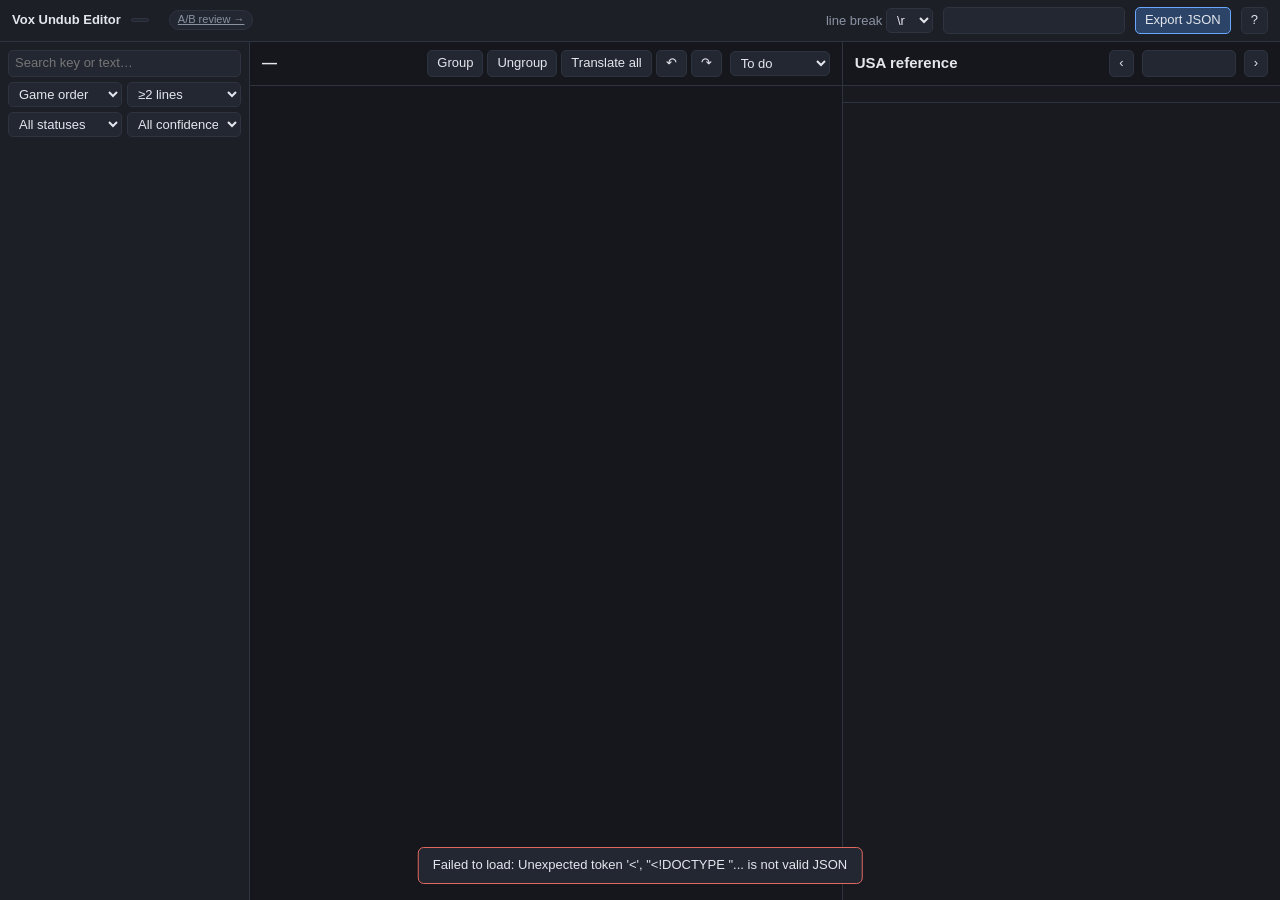
==== vox_editor/static/index.html @ 5c20f2bd "Vox undub editor, MT bake-off, Sugoi+Gemma batch translation and A/B review - LaBSE USA<->JPN conver" ====
<!doctype html>
<html lang="en">
<head>
<meta charset="utf-8">
<meta name="viewport" content="width=device-width, initial-scale=1">
<title>Vox Undub Editor</title>
<link rel="stylesheet" href="style.css">
</head>
<body>
<header id="topbar">
  <div class="brand">Vox Undub Editor</div>
  <div id="provider" class="pill" title="Translation provider (vox_editor/config.json or VOX_TRANSLATE_* env vars)"></div>
  <div id="progress" class="muted"></div>
  <a id="reviewLink" class="pill" href="review.html" title="Step through lines one at a time and pick Sugoi (A) or Gemma (B)">A/B review →</a>
  <div class="spacer"></div>
  <span id="saveState" class="muted"></span>
  <label class="muted" title="What a newline inside a subtitle becomes on export. USA data mostly uses \r (2979×) vs ｜ (283×).">
    line break
    <select id="lineBreak"><option value="\r">\r</option><option value="｜">｜</option></select>
  </label>
  <input id="exportName" size="20" spellcheck="false">
  <button id="exportBtn" class="primary">Export JSON</button>
  <button id="helpBtn" title="Keyboard shortcuts">?</button>
</header>

<div id="layout">
  <aside id="sidebar">
    <div class="side-controls">
      <input id="search" placeholder="Search key or text…" spellcheck="false">
      <div class="row">
        <select id="sortBy" title="Sort">
          <option value="id">Game order</option>
          <option value="conf-desc">Match confidence ↓ (easy first)</option>
          <option value="conf-asc">Match confidence ↑ (review first)</option>
          <option value="agree-asc">MT engines disagree most</option>
          <option value="lines-desc">Most lines</option>
        </select>
        <select id="minLines" title="Minimum JPN lines">
          <option value="1">≥1 line</option>
          <option value="2" selected>≥2 lines</option>
          <option value="3">≥3 lines</option>
        </select>
      </div>
      <div class="row">
        <select id="statusFilter">
          <option value="all">All statuses</option>
          <option value="todo">To do</option>
          <option value="mt">MT draft</option>
          <option value="wip">In progress</option>
          <option value="done">Done</option>
        </select>
        <select id="confFilter">
          <option value="all">All confidence</option>
          <option value="high">High</option>
          <option value="med">Medium</option>
          <option value="low">Low</option>
          <option value="none">No candidate</option>
        </select>
      </div>
    </div>
    <div id="convCount" class="muted small"></div>
    <ul id="convList"></ul>
  </aside>

  <main id="editorPane">
    <div class="pane-head">
      <div>
        <h2 id="jpnTitle">—</h2>
        <div id="jpnMeta" class="muted small"></div>
      </div>
      <div class="spacer"></div>
      <div class="btn-group">
        <button id="groupBtn" title="Group selected lines into one chunk (G)">Group</button>
        <button id="ungroupBtn" title="Split focused chunk back into lines (U)">Ungroup</button>
        <button id="translateAllBtn" title="Machine-translate every chunk that has no translation">Translate all</button>
        <button id="undoBtn" title="Undo (⌘Z)">↶</button>
        <button id="redoBtn" title="Redo (⇧⌘Z)">↷</button>
      </div>
      <select id="statusSel" title="Conversation status">
        <option value="todo">To do</option>
        <option value="mt">MT draft</option>
        <option value="wip">In progress</option>
        <option value="done">Done</option>
      </select>
    </div>
    <div id="chunks"></div>
  </main>

  <section id="refPane">
    <div class="pane-head">
      <div>
        <h2>USA reference <span id="usaTitle"></span></h2>
        <div id="usaMeta" class="muted small"></div>
      </div>
      <div class="spacer"></div>
      <button id="usaPrev" title="Previous USA key">‹</button>
      <input id="usaKey" size="9" spellcheck="false" title="Any USA key, e.g. vox-0123">
      <button id="usaNext" title="Next USA key">›</button>
    </div>
    <div id="candidates"></div>
    <ol id="usaLines"></ol>
  </section>
</div>

<dialog id="help">
  <h3>Shortcuts &amp; workflow</h3>
  <ul>
    <li><b>Click</b> a JPN line to select, <b>Shift-click</b> to extend, <b>G</b> to group into one chunk (one thought).</li>
    <li><b>U</b> ungroups the focused chunk. <b>T</b> translates it with every configured engine; the primary engine's output becomes the draft, the others show underneath with a <b>use</b> button.</li>
    <li>Sort by <b>MT engines disagree most</b> to review first the lines where the models read the Japanese differently (≠ badge in the list).</li>
    <li>Subtitle boxes: <b>Enter</b> = line break inside the subtitle, <b>⌘Enter</b> = split at cursor into a new subtitle.</li>
    <li><b>⌘Z / ⇧⌘Z</b> undo/redo (structural edits and text commits).</li>
    <li><b>[ / ]</b> previous / next conversation in the current list.</li>
    <li>Focusing a chunk highlights the USA lines LaBSE aligns it with; <b>→</b> on a USA line copies it into the focused chunk as a subtitle.</li>
    <li>Edits autosave to <code>vox_editor_state.json</code>. Export writes a voxText-jpn-format file; untouched conversations and un-subtitled chunks keep their original JPN text.</li>
  </ul>
  <form method="dialog"><button>Close</button></form>
</dialog>

<div id="toast" hidden></div>
<script src="app.js"></script>
</body>
</html>
---- vox_editor/static/style.css ----
[hidden] { display: none !important; }
:root {
  --bg: #15171c; --panel: #1c1f26; --panel2: #232731; --line: #2e3340;
  --text: #e3e6ec; --muted: #8b93a3; --accent: #6aa7ff; --accent-dim: #2b4467;
  --good: #58c28a; --warn: #e0b04f; --bad: #e0685f; --sel: #33415c;
  --hl: rgba(106, 167, 255, .22); --hl-faint: rgba(106, 167, 255, .09);
  --jp: "Hiragino Sans", "Hiragino Kaku Gothic ProN", "Noto Sans JP", "Yu Gothic", sans-serif;
  --mono: ui-monospace, "SF Mono", Menlo, monospace;
}
* { box-sizing: border-box; }
html, body { height: 100%; margin: 0; }
body { background: var(--bg); color: var(--text); font: 13px/1.45 -apple-system, BlinkMacSystemFont, "Segoe UI", var(--jp); display: flex; flex-direction: column; }
button, select, input, textarea { font: inherit; color: var(--text); background: var(--panel2); border: 1px solid var(--line); border-radius: 5px; }
button { padding: 3px 9px; cursor: pointer; }
button:hover { border-color: var(--accent); }
button:disabled { opacity: .4; cursor: default; }
button.primary { background: var(--accent-dim); border-color: var(--accent); }
button.tiny { padding: 0 6px; font-size: 11px; line-height: 18px; }
select, input { padding: 3px 6px; }
input:focus, textarea:focus, select:focus { outline: none; border-color: var(--accent); }
.muted { color: var(--muted); }
.small { font-size: 11px; }
.spacer { flex: 1; }
.pill { font-size: 11px; padding: 1px 8px; border-radius: 10px; background: var(--panel2); border: 1px solid var(--line); color: var(--muted); }

#topbar { display: flex; align-items: center; gap: 10px; padding: 7px 12px; background: var(--panel); border-bottom: 1px solid var(--line); }
.brand { font-weight: 600; }

#layout { flex: 1; display: grid; grid-template-columns: 250px minmax(0, 1.35fr) minmax(0, 1fr); min-height: 0; }
#sidebar, #editorPane, #refPane { min-height: 0; overflow: auto; }
#sidebar { background: var(--panel); border-right: 1px solid var(--line); display: flex; flex-direction: column; overflow: hidden; }
.side-controls { padding: 8px; display: flex; flex-direction: column; gap: 5px; }
.side-controls .row { display: flex; gap: 5px; }
.side-controls .row select { flex: 1; min-width: 0; }
#convCount { padding: 0 10px 4px; }
#convList { list-style: none; margin: 0; padding: 0; overflow: auto; flex: 1; }
#convList li { padding: 5px 10px; border-left: 3px solid transparent; cursor: pointer; display: grid; grid-template-columns: auto 1fr auto; gap: 2px 7px; align-items: center; }
#convList li:hover { background: var(--panel2); }
#convList li.active { background: var(--sel); border-left-color: var(--accent); }
#convList .key { font-family: var(--mono); font-size: 12px; }
#convList .preview { grid-column: 1 / -1; font-family: var(--jp); color: var(--muted); font-size: 11px; white-space: nowrap; overflow: hidden; text-overflow: ellipsis; }
.dot { width: 8px; height: 8px; border-radius: 50%; background: var(--line); display: inline-block; }
.dot.wip { background: var(--warn); } .dot.done { background: var(--good); } .dot.mt { background: var(--accent); }
.agree-flag { color: var(--bad); font-size: 10px; font-family: var(--mono); }
.alts { display: flex; flex-direction: column; gap: 2px; padding: 4px 6px; border-radius: 5px; background: #191c23; border: 1px solid var(--line); }
.alts.low { border-color: rgba(224, 104, 95, .55); }
.agree-note { font-size: 11px; color: var(--bad); padding-bottom: 2px; }
.alt { display: grid; grid-template-columns: 52px 1fr auto; gap: 6px; align-items: baseline; font-size: 12px; color: #aeb6c4; }
.alt.chosen { color: var(--text); }
.alt .eng { font-family: var(--mono); font-size: 10px; color: var(--muted); text-transform: lowercase; }
.alt.chosen .eng { color: var(--accent); }
.conf { font-size: 10px; padding: 0 5px; border-radius: 8px; border: 1px solid; }
.conf.high { color: var(--good); } .conf.med { color: var(--warn); } .conf.low { color: var(--bad); } .conf.none { color: var(--muted); }

.pane-head { position: sticky; top: 0; z-index: 5; display: flex; align-items: center; gap: 8px; padding: 8px 12px; background: var(--bg); border-bottom: 1px solid var(--line); }
.pane-head h2 { margin: 0; font-size: 15px; font-weight: 600; }
.btn-group { display: flex; gap: 4px; }
#refPane { border-left: 1px solid var(--line); background: #181a20; }

/* ---- chunks ---- */
#chunks { padding: 10px 12px 60vh; display: flex; flex-direction: column; gap: 8px; }
.chunk { display: grid; grid-template-columns: minmax(0, 1fr) minmax(0, 1.25fr); gap: 0; background: var(--panel); border: 1px solid var(--line); border-radius: 7px; }
.chunk.focused { border-color: var(--accent); box-shadow: 0 0 0 1px var(--accent-dim); }
.chunk.grouped .src { border-left: 3px solid var(--accent); }
.src { padding: 6px 8px; border-right: 1px solid var(--line); }
.jline { display: grid; grid-template-columns: 22px 1fr; gap: 6px; padding: 3px 4px; border-radius: 4px; cursor: pointer; user-select: none; }
.jline:hover { background: var(--panel2); }
.jline.selected { background: var(--sel); }
.jline .no { font-family: var(--mono); font-size: 10px; color: var(--muted); padding-top: 2px; }
.jline .jt { font-family: var(--jp); font-size: 14px; white-space: pre-wrap; }
.jline .jt ruby rt { font-size: 9px; color: var(--muted); }
.jline .tm { grid-column: 2; font-family: var(--mono); font-size: 10px; color: var(--muted); }
.chunk-tools { display: flex; gap: 4px; padding: 4px 4px 0; align-items: center; }

.tgt { padding: 6px 8px; display: flex; flex-direction: column; gap: 5px; min-width: 0; }
.mt { display: flex; gap: 5px; align-items: flex-start; }
.mt textarea { flex: 1; min-height: 30px; resize: vertical; font-size: 12px; color: #b9c2d3; background: #1a1d24; padding: 4px 6px; }
.mt .mt-label { font-size: 10px; color: var(--muted); writing-mode: vertical-rl; transform: rotate(180deg); }
.sub { display: grid; grid-template-columns: 1fr auto; gap: 3px 6px; background: var(--panel2); border-radius: 5px; padding: 5px; border: 1px solid transparent; }
.sub:focus-within { border-color: var(--accent-dim); }
.sub textarea { grid-row: span 2; resize: vertical; min-height: 40px; field-sizing: content; padding: 4px 6px; font-size: 12.5px; line-height: 1.35; background: #13151a; font-family: var(--mono); }
.sub .meta { display: flex; gap: 4px; align-items: center; font-size: 11px; }
.sub .meta input { width: 52px; padding: 1px 4px; font-family: var(--mono); font-size: 11px; }
.sub .acts { display: flex; gap: 3px; justify-content: flex-end; }
.sub .counts { grid-column: 1; font-family: var(--mono); font-size: 10px; color: var(--muted); }
.sub .counts .over { color: var(--bad); font-weight: 600; }
.timeline { position: relative; height: 6px; background: #13151a; border-radius: 3px; overflow: hidden; }
.timeline span { position: absolute; top: 0; bottom: 0; background: var(--accent-dim); border-right: 1px solid var(--accent); }
.timeline span.bad { background: rgba(224, 104, 95, .5); }
.tgt .empty { color: var(--muted); font-size: 12px; font-style: italic; }
.tgt .row { display: flex; gap: 4px; flex-wrap: wrap; }
.merge-gap { height: 0; position: relative; }
.merge-gap button { position: absolute; left: 50%; transform: translate(-50%, -50%); top: -4px; z-index: 2; opacity: 0; transition: opacity .1s; }
.merge-gap:hover button, .merge-gap button:focus { opacity: 1; }
.merge-gap::before { content: ""; position: absolute; left: 0; right: 0; top: -12px; height: 16px; }
.spin { display: inline-block; animation: spin 1s linear infinite; }
@keyframes spin { to { transform: rotate(360deg); } }

/* ---- reference ---- */
#candidates { padding: 8px 12px; display: flex; flex-direction: column; gap: 5px; border-bottom: 1px solid var(--line); }
.cand { display: grid; grid-template-columns: auto 1fr auto; gap: 1px 8px; padding: 5px 8px; border-radius: 6px; border: 1px solid var(--line); cursor: pointer; background: var(--panel); }
.cand:hover { border-color: var(--accent-dim); }
.cand.active { border-color: var(--accent); background: var(--sel); }
.cand .ck { font-family: var(--mono); }
.cand .score { font-family: var(--mono); font-weight: 600; }
.cand .bar { grid-column: 1 / -1; height: 3px; background: #13151a; border-radius: 2px; }
.cand .bar i { display: block; height: 100%; border-radius: 2px; background: var(--accent); }
.cand .tags { grid-column: 1 / -1; display: flex; gap: 4px; flex-wrap: wrap; font-size: 10px; color: var(--muted); }
.tag { border: 1px solid var(--line); padding: 0 5px; border-radius: 8px; }
.tag.good { color: var(--good); border-color: #2d5a43; }
.tag.warn { color: var(--warn); border-color: #5e4c26; }
#usaLines { list-style: none; margin: 0; padding: 8px 12px 50vh; }
#usaLines li { display: grid; grid-template-columns: 22px 1fr auto; gap: 6px; padding: 4px 6px; border-radius: 4px; border-left: 3px solid transparent; }
#usaLines li:hover { background: var(--panel); }
#usaLines li.hl { background: var(--hl); border-left-color: var(--accent); }
#usaLines li.hl2 { background: var(--hl-faint); }
#usaLines .no { font-family: var(--mono); font-size: 10px; color: var(--muted); padding-top: 2px; }
#usaLines .ut { white-space: pre-wrap; }
#usaLines .sim { font-family: var(--mono); font-size: 10px; color: var(--accent); }
#usaLines .tm { grid-column: 2; font-family: var(--mono); font-size: 10px; color: var(--muted); }
#usaLines li button { opacity: 0; align-self: start; }
#usaLines li:hover button { opacity: 1; }
.placeholder { padding: 30px; color: var(--muted); text-align: center; }

#toast { position: fixed; bottom: 16px; left: 50%; transform: translateX(-50%); background: var(--panel2); border: 1px solid var(--accent); padding: 8px 14px; border-radius: 6px; z-index: 50; max-width: 70vw; }
#toast.err { border-color: var(--bad); }
dialog { background: var(--panel); color: var(--text); border: 1px solid var(--line); border-radius: 8px; max-width: 560px; }
dialog::backdrop { background: rgba(0,0,0,.5); }
code { font-family: var(--mono); font-size: 12px; }
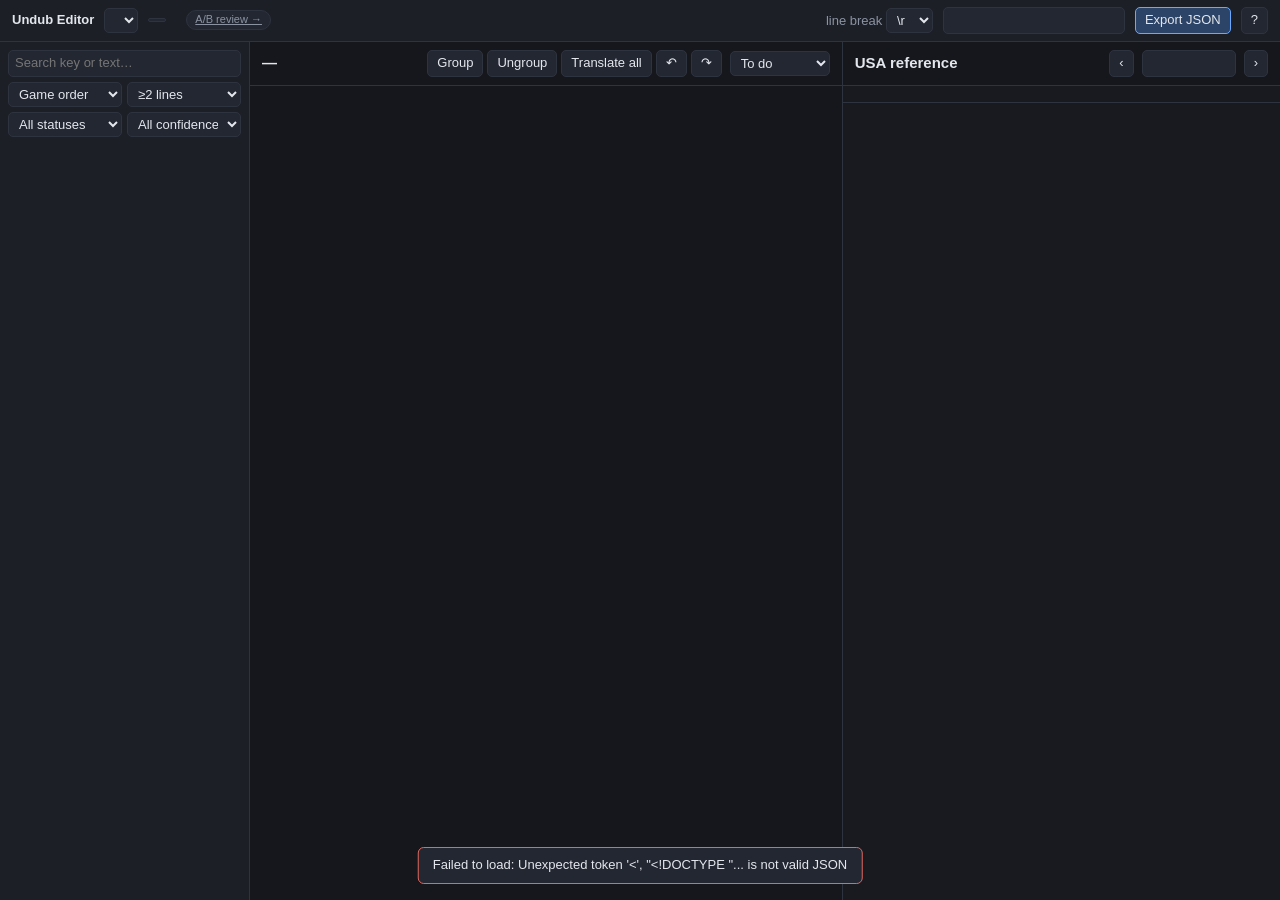
==== commit 38b7f3f3: "Demo and zMovie datasets: dataset switcher, per-dataset state/export, LaBSE matching - vox_editor/da" ====
--- a/vox_editor/static/index.html
+++ b/vox_editor/static/index.html
@@ -3,18 +3,19 @@
 <head>
 <meta charset="utf-8">
 <meta name="viewport" content="width=device-width, initial-scale=1">
-<title>Vox Undub Editor</title>
+<title>Undub Editor</title>
 <link rel="stylesheet" href="style.css">
 </head>
 <body>
 <header id="topbar">
-  <div class="brand">Vox Undub Editor</div>
+  <div class="brand">Undub Editor</div>
+  <select id="dataset" title="Dataset (vox_editor/datasets.json)"></select>
   <div id="provider" class="pill" title="Translation provider (vox_editor/config.json or VOX_TRANSLATE_* env vars)"></div>
   <div id="progress" class="muted"></div>
   <a id="reviewLink" class="pill" href="review.html" title="Step through lines one at a time and pick Sugoi (A) or Gemma (B)">A/B review →</a>
   <div class="spacer"></div>
   <span id="saveState" class="muted"></span>
-  <label class="muted" title="What a newline inside a subtitle becomes on export. USA data mostly uses \r (2979×) vs ｜ (283×).">
+  <label class="muted" title="What a newline inside a subtitle becomes on export. Defaults per dataset: vox USA data mostly uses \r, demo/zMovie use ｜.">
     line break
     <select id="lineBreak"><option value="\r">\r</option><option value="｜">｜</option></select>
   </label>
@@ -112,7 +113,7 @@
     <li><b>⌘Z / ⇧⌘Z</b> undo/redo (structural edits and text commits).</li>
     <li><b>[ / ]</b> previous / next conversation in the current list.</li>
     <li>Focusing a chunk highlights the USA lines LaBSE aligns it with; <b>→</b> on a USA line copies it into the focused chunk as a subtitle.</li>
-    <li>Edits autosave to <code>vox_editor_state.json</code>. Export writes a voxText-jpn-format file; untouched conversations and un-subtitled chunks keep their original JPN text.</li>
+    <li>Edits autosave to <code>vox_editor_state.json</code>. Export writes the same [text, timing] JSON format into <code>exports/</code>; untouched conversations and un-subtitled chunks keep their original JPN text.</li>
   </ul>
   <form method="dialog"><button>Close</button></form>
 </dialog>
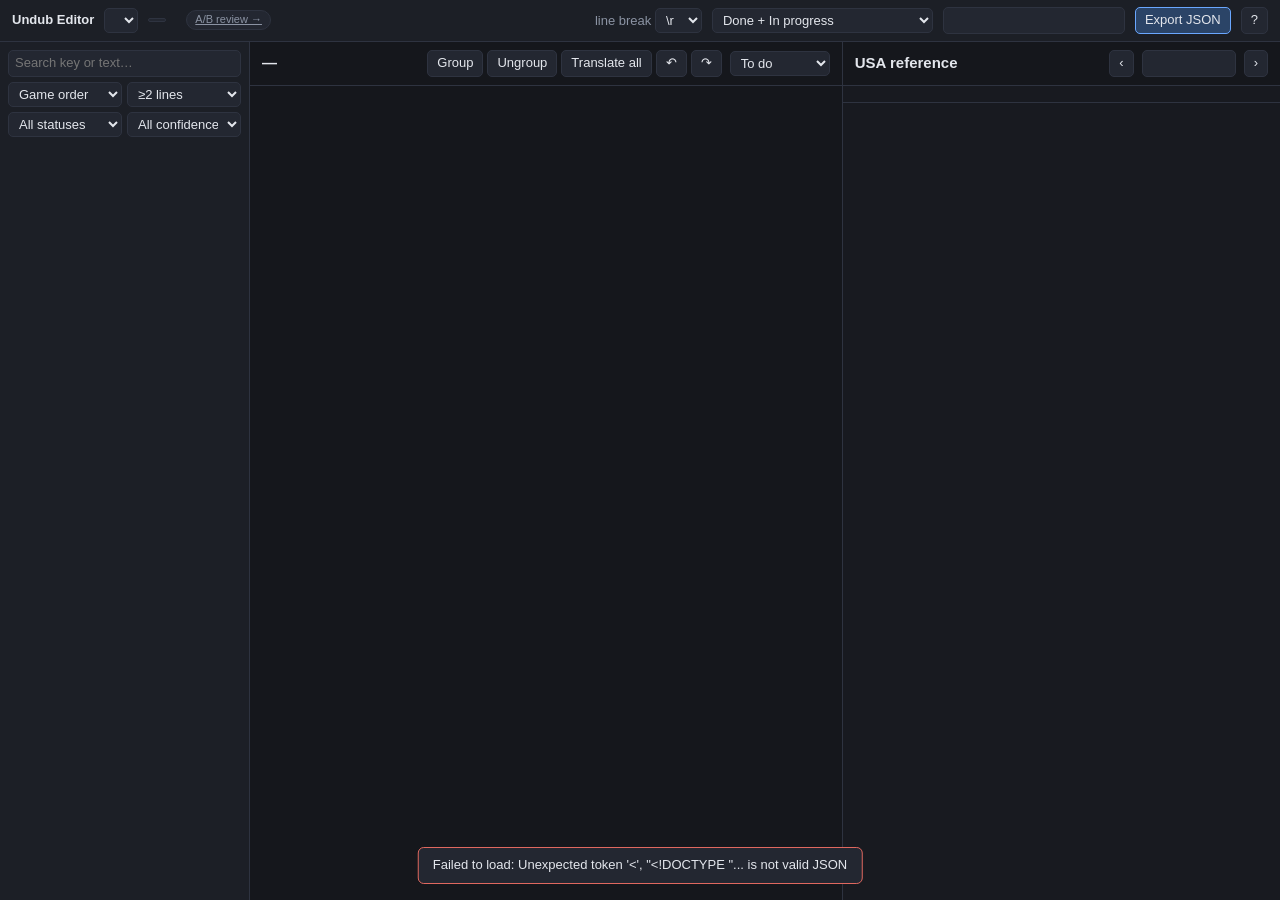
==== commit 259ca01e: "Editor: reliable grouping, suggestion "use" flow, USA copy replaces text, export scope - Selection: " ====
--- a/vox_editor/static/index.html
+++ b/vox_editor/static/index.html
@@ -14,11 +14,17 @@
   <div id="progress" class="muted"></div>
   <a id="reviewLink" class="pill" href="review.html" title="Step through lines one at a time and pick Sugoi (A) or Gemma (B)">A/B review →</a>
   <div class="spacer"></div>
+  <span id="mtBusy" class="pill" hidden><span class="blink"></span> <span></span></span>
   <span id="saveState" class="muted"></span>
-  <label class="muted" title="What a newline inside a subtitle becomes on export. Defaults per dataset: vox USA data mostly uses \r, demo/zMovie use ｜.">
+  <label class="muted" title="What a newline inside a subtitle becomes on export. Default ｜ (what the JPN game files and your finished undub files use).">
     line break
     <select id="lineBreak"><option value="\r">\r</option><option value="｜">｜</option></select>
   </label>
+  <select id="exportScope" title="Which conversations get English on export; everything else keeps its original JPN entry">
+    <option value="reviewed">Done + In progress</option>
+    <option value="done">Done only</option>
+    <option value="all">All with subtitles (incl. MT drafts)</option>
+  </select>
   <input id="exportName" size="20" spellcheck="false">
   <button id="exportBtn" class="primary">Export JSON</button>
   <button id="helpBtn" title="Keyboard shortcuts">?</button>
@@ -70,9 +76,10 @@
         <div id="jpnMeta" class="muted small"></div>
       </div>
       <div class="spacer"></div>
+      <span id="selInfo" class="pill" hidden></span>
       <div class="btn-group">
-        <button id="groupBtn" title="Group selected lines into one chunk (G)">Group</button>
-        <button id="ungroupBtn" title="Split focused chunk back into lines (U)">Ungroup</button>
+        <button id="groupBtn" title="Group selected lines into one chunk and re-translate it (G)">Group</button>
+        <button id="ungroupBtn" title="Split focused chunk back into lines and re-translate them (U)">Ungroup</button>
         <button id="translateAllBtn" title="Machine-translate every chunk that has no translation">Translate all</button>
         <button id="undoBtn" title="Undo (⌘Z)">↶</button>
         <button id="redoBtn" title="Redo (⇧⌘Z)">↷</button>
@@ -106,13 +113,14 @@
 <dialog id="help">
   <h3>Shortcuts &amp; workflow</h3>
   <ul>
-    <li><b>Click</b> a JPN line to select, <b>Shift-click</b> to extend, <b>G</b> to group into one chunk (one thought).</li>
-    <li><b>U</b> ungroups the focused chunk. <b>T</b> translates it with every configured engine; the primary engine's output becomes the draft, the others show underneath with a <b>use</b> button.</li>
+    <li><b>Click</b> a JPN line to select it, <b>Shift-click</b> another to select the range, <b>⌘/Ctrl-click</b> to add or remove a line, <b>Esc</b> to clear. <b>G</b> (or Group) joins every chunk the selection touches into one chunk (one thought); <b>join ↓</b> on a chunk joins it with the next one.</li>
+    <li>Grouping and <b>U</b> (ungroup) re-translate the new chunks with every engine, since the MT of the separate lines no longer fits. Subtitles you edited or re-timed are kept as they are (only the suggestions are refreshed; press <b>use</b> to replace them). One <b>⌘Z</b> restores the chunks as they were before.</li>
+    <li><b>T</b> translates the focused chunk with every configured engine; each engine's suggestion shows with a <b>use</b> button that puts it into the subtitle box (auto-split over the JPN timing, or into the marked subtitle when the chunk has several), where you edit it. "in subs" marks the suggestion the subtitles currently match.</li>
     <li>Sort by <b>MT engines disagree most</b> to review first the lines where the models read the Japanese differently (≠ badge in the list).</li>
     <li>Subtitle boxes: <b>Enter</b> = line break inside the subtitle, <b>⌘Enter</b> = split at cursor into a new subtitle.</li>
     <li><b>⌘Z / ⇧⌘Z</b> undo/redo (structural edits and text commits).</li>
     <li><b>[ / ]</b> previous / next conversation in the current list.</li>
-    <li>Focusing a chunk highlights the USA lines LaBSE aligns it with; <b>→</b> on a USA line copies it into the focused chunk as a subtitle.</li>
+    <li>Focusing a chunk highlights the USA lines LaBSE aligns it with. <b>→</b> on a USA line replaces the text of the target subtitle (the last one you clicked into, marked with a blue bar) and keeps its timing; if the chunk has no target, its subtitles become that one line over the JPN timing. <b>⇧→</b> appends it as a new subtitle instead.</li>
     <li>Edits autosave to <code>vox_editor_state.json</code>. Export writes the same [text, timing] JSON format into <code>exports/</code>; untouched conversations and un-subtitled chunks keep their original JPN text.</li>
   </ul>
   <form method="dialog"><button>Close</button></form>
--- a/vox_editor/static/style.css
+++ b/vox_editor/static/style.css
@@ -65,7 +65,10 @@
 .src { padding: 6px 8px; border-right: 1px solid var(--line); }
 .jline { display: grid; grid-template-columns: 22px 1fr; gap: 6px; padding: 3px 4px; border-radius: 4px; cursor: pointer; user-select: none; }
 .jline:hover { background: var(--panel2); }
-.jline.selected { background: var(--sel); }
+.jline.selected { background: rgba(106, 167, 255, .3); box-shadow: inset 3px 0 0 var(--accent), 0 0 0 1px var(--accent); }
+.jline.selected .no { color: var(--accent); font-weight: 700; }
+#selInfo { color: var(--accent); border-color: var(--accent); white-space: nowrap; }
+.chunk-tools .join { border-color: var(--accent-dim); color: var(--accent); }
 .jline .no { font-family: var(--mono); font-size: 10px; color: var(--muted); padding-top: 2px; }
 .jline .jt { font-family: var(--jp); font-size: 14px; white-space: pre-wrap; }
 .jline .jt ruby rt { font-size: 9px; color: var(--muted); }
@@ -73,9 +76,6 @@
 .chunk-tools { display: flex; gap: 4px; padding: 4px 4px 0; align-items: center; }
 
 .tgt { padding: 6px 8px; display: flex; flex-direction: column; gap: 5px; min-width: 0; }
-.mt { display: flex; gap: 5px; align-items: flex-start; }
-.mt textarea { flex: 1; min-height: 30px; resize: vertical; font-size: 12px; color: #b9c2d3; background: #1a1d24; padding: 4px 6px; }
-.mt .mt-label { font-size: 10px; color: var(--muted); writing-mode: vertical-rl; transform: rotate(180deg); }
 .sub { display: grid; grid-template-columns: 1fr auto; gap: 3px 6px; background: var(--panel2); border-radius: 5px; padding: 5px; border: 1px solid transparent; }
 .sub:focus-within { border-color: var(--accent-dim); }
 .sub textarea { grid-row: span 2; resize: vertical; min-height: 40px; field-sizing: content; padding: 4px 6px; font-size: 12.5px; line-height: 1.35; background: #13151a; font-family: var(--mono); }
@@ -89,10 +89,14 @@
 .timeline span.bad { background: rgba(224, 104, 95, .5); }
 .tgt .empty { color: var(--muted); font-size: 12px; font-style: italic; }
 .tgt .row { display: flex; gap: 4px; flex-wrap: wrap; }
-.merge-gap { height: 0; position: relative; }
-.merge-gap button { position: absolute; left: 50%; transform: translate(-50%, -50%); top: -4px; z-index: 2; opacity: 0; transition: opacity .1s; }
-.merge-gap:hover button, .merge-gap button:focus { opacity: 1; }
-.merge-gap::before { content: ""; position: absolute; left: 0; right: 0; top: -12px; height: 16px; }
+.blink { display: inline-block; width: 8px; height: 8px; border-radius: 50%; background: var(--warn); box-shadow: 0 0 6px var(--warn); animation: blink 1s ease-in-out infinite; }
+@keyframes blink { 50% { opacity: .2; } }
+#mtBusy { color: var(--warn); border-color: #5e4c26; white-space: nowrap; }
+.chunk.pending { border-color: #5e4c26; }
+.pending-bar { display: flex; align-items: center; gap: 8px; font-size: 11px; color: var(--warn); }
+.pending-bar .eng-st { font-family: var(--mono); font-size: 10px; color: var(--muted); }
+.pending-bar .eng-st.ok { color: var(--good); } .pending-bar .eng-st.fail { color: var(--bad); }
+.sub.target { border-color: var(--accent-dim); border-left: 3px solid var(--accent); }
 .spin { display: inline-block; animation: spin 1s linear infinite; }
 @keyframes spin { to { transform: rotate(360deg); } }
 
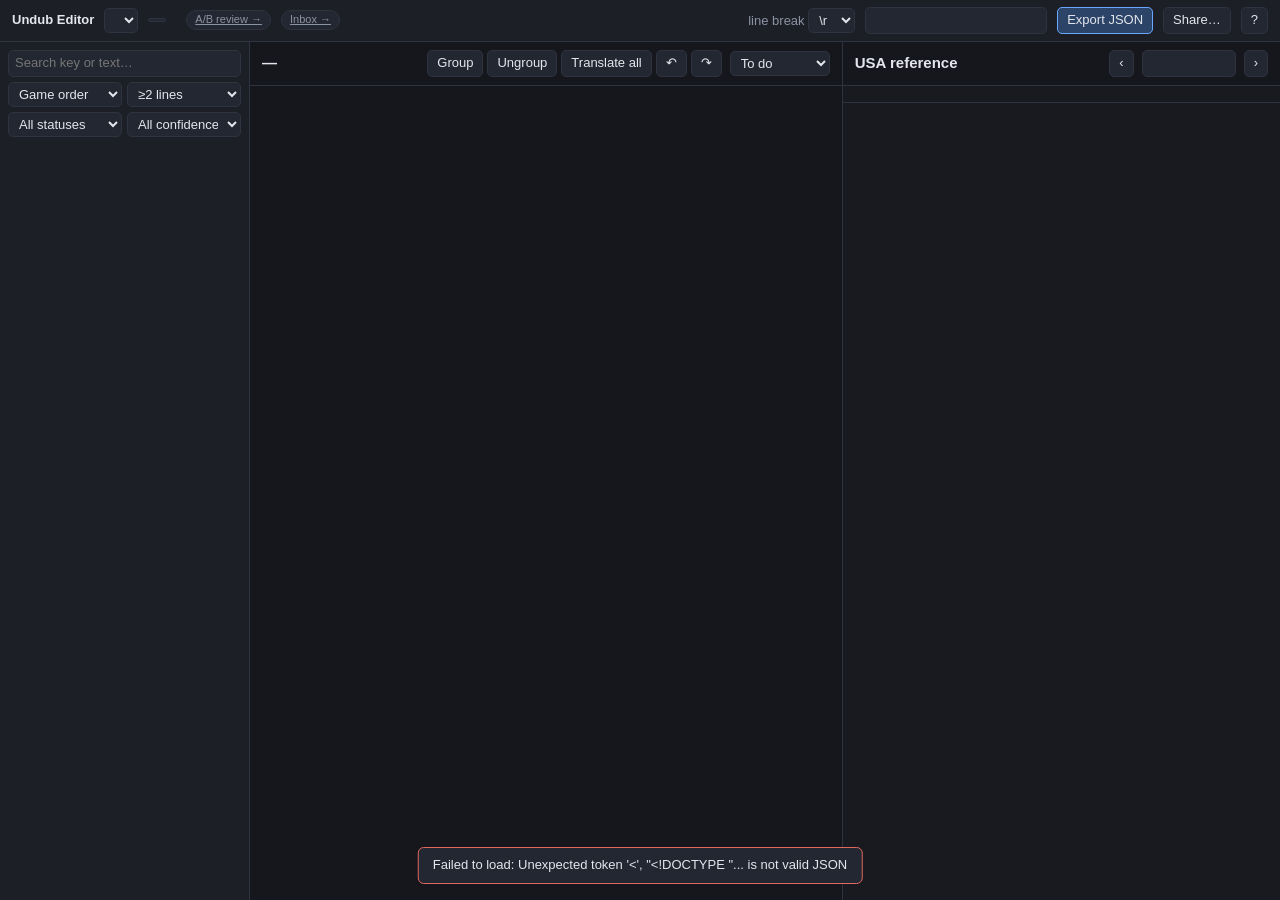
==== commit a08bc2cb: "Async collaboration via reviewable patch files Collaborators each run their own editor. Share… expor" ====
--- a/vox_editor/static/index.html
+++ b/vox_editor/static/index.html
@@ -13,20 +13,16 @@
   <div id="provider" class="pill" title="Translation provider (vox_editor/config.json or VOX_TRANSLATE_* env vars)"></div>
   <div id="progress" class="muted"></div>
   <a id="reviewLink" class="pill" href="review.html" title="Step through lines one at a time and pick Sugoi (A) or Gemma (B)">A/B review →</a>
+  <a id="inboxLink" class="pill" href="collab.html" title="Review patches imported from collaborators before merging them">Inbox →</a>
   <div class="spacer"></div>
-  <span id="mtBusy" class="pill" hidden><span class="blink"></span> <span></span></span>
   <span id="saveState" class="muted"></span>
-  <label class="muted" title="What a newline inside a subtitle becomes on export. Default ｜ (what the JPN game files and your finished undub files use).">
+  <label class="muted" title="What a newline inside a subtitle becomes on export. Defaults per dataset: vox USA data mostly uses \r, demo/zMovie use ｜.">
     line break
     <select id="lineBreak"><option value="\r">\r</option><option value="｜">｜</option></select>
   </label>
-  <select id="exportScope" title="Which conversations get English on export; everything else keeps its original JPN entry">
-    <option value="reviewed">Done + In progress</option>
-    <option value="done">Done only</option>
-    <option value="all">All with subtitles (incl. MT drafts)</option>
-  </select>
   <input id="exportName" size="20" spellcheck="false">
   <button id="exportBtn" class="primary">Export JSON</button>
+  <button id="shareBtn" title="Export finished entries as a patch file for a collaborator to review">Share…</button>
   <button id="helpBtn" title="Keyboard shortcuts">?</button>
 </header>
 
@@ -76,10 +72,9 @@
         <div id="jpnMeta" class="muted small"></div>
       </div>
       <div class="spacer"></div>
-      <span id="selInfo" class="pill" hidden></span>
       <div class="btn-group">
-        <button id="groupBtn" title="Group selected lines into one chunk and re-translate it (G)">Group</button>
-        <button id="ungroupBtn" title="Split focused chunk back into lines and re-translate them (U)">Ungroup</button>
+        <button id="groupBtn" title="Group selected lines into one chunk (G)">Group</button>
+        <button id="ungroupBtn" title="Split focused chunk back into lines (U)">Ungroup</button>
         <button id="translateAllBtn" title="Machine-translate every chunk that has no translation">Translate all</button>
         <button id="undoBtn" title="Undo (⌘Z)">↶</button>
         <button id="redoBtn" title="Redo (⇧⌘Z)">↷</button>
@@ -113,17 +108,35 @@
 <dialog id="help">
   <h3>Shortcuts &amp; workflow</h3>
   <ul>
-    <li><b>Click</b> a JPN line to select it, <b>Shift-click</b> another to select the range, <b>⌘/Ctrl-click</b> to add or remove a line, <b>Esc</b> to clear. <b>G</b> (or Group) joins every chunk the selection touches into one chunk (one thought); <b>join ↓</b> on a chunk joins it with the next one.</li>
-    <li>Grouping and <b>U</b> (ungroup) re-translate the new chunks with every engine, since the MT of the separate lines no longer fits. Subtitles you edited or re-timed are kept as they are (only the suggestions are refreshed; press <b>use</b> to replace them). One <b>⌘Z</b> restores the chunks as they were before.</li>
-    <li><b>T</b> translates the focused chunk with every configured engine; each engine's suggestion shows with a <b>use</b> button that puts it into the subtitle box (auto-split over the JPN timing, or into the marked subtitle when the chunk has several), where you edit it. "in subs" marks the suggestion the subtitles currently match.</li>
+    <li><b>Click</b> a JPN line to select, <b>Shift-click</b> to extend, <b>G</b> to group into one chunk (one thought).</li>
+    <li><b>U</b> ungroups the focused chunk. <b>T</b> translates it with every configured engine; the primary engine's output becomes the draft, the others show underneath with a <b>use</b> button.</li>
     <li>Sort by <b>MT engines disagree most</b> to review first the lines where the models read the Japanese differently (≠ badge in the list).</li>
     <li>Subtitle boxes: <b>Enter</b> = line break inside the subtitle, <b>⌘Enter</b> = split at cursor into a new subtitle.</li>
     <li><b>⌘Z / ⇧⌘Z</b> undo/redo (structural edits and text commits).</li>
     <li><b>[ / ]</b> previous / next conversation in the current list.</li>
-    <li>Focusing a chunk highlights the USA lines LaBSE aligns it with. <b>→</b> on a USA line replaces the text of the target subtitle (the last one you clicked into, marked with a blue bar) and keeps its timing; if the chunk has no target, its subtitles become that one line over the JPN timing. <b>⇧→</b> appends it as a new subtitle instead.</li>
+    <li>Focusing a chunk highlights the USA lines LaBSE aligns it with; <b>→</b> on a USA line copies it into the focused chunk as a subtitle.</li>
+    <li><b>Share…</b> exports finished entries as a patch file for a collaborator; patches you receive go through <b>Collab inbox</b>, where you compare and accept or reject them. Entries merged from someone else show <b>⇄</b> in the list.</li>
     <li>Edits autosave to <code>vox_editor_state.json</code>. Export writes the same [text, timing] JSON format into <code>exports/</code>; untouched conversations and un-subtitled chunks keep their original JPN text.</li>
   </ul>
   <form method="dialog"><button>Close</button></form>
+</dialog>
+
+<dialog id="share">
+  <h3>Share for review</h3>
+  <p class="muted small">Writes a <code>.undub-patch.json</code> file (also kept in <code>collab/outbox/</code>). Send it to a
+    collaborator; they import it in their <b>Collab inbox</b> and review it before it replaces anything.
+    The file name and contents record the dataset, entry number and the JPN lines it replaces.</p>
+  <label class="field">Your name <input id="shareAuthor" spellcheck="false" placeholder="shown to the reviewer"></label>
+  <label class="field">Note <textarea id="shareNote" rows="2" placeholder="optional: what to look at, open questions…"></textarea></label>
+  <div class="share-scope">
+    <label><input type="radio" name="shareScope" value="current" checked> This entry <b id="shareCur"></b></label>
+    <label><input type="radio" name="shareScope" value="done"> All <i>Done</i> entries in this dataset (<span id="shareDoneN"></span>)</label>
+    <label><input type="radio" name="shareScope" value="list"> Entries shown in the sidebar list (<span id="shareListN"></span>)</label>
+  </div>
+  <div class="row">
+    <button id="shareGo" class="primary">Export patch</button>
+    <form method="dialog"><button>Cancel</button></form>
+  </div>
 </dialog>
 
 <div id="toast" hidden></div>
--- a/vox_editor/static/style.css
+++ b/vox_editor/static/style.css
@@ -65,10 +65,7 @@
 .src { padding: 6px 8px; border-right: 1px solid var(--line); }
 .jline { display: grid; grid-template-columns: 22px 1fr; gap: 6px; padding: 3px 4px; border-radius: 4px; cursor: pointer; user-select: none; }
 .jline:hover { background: var(--panel2); }
-.jline.selected { background: rgba(106, 167, 255, .3); box-shadow: inset 3px 0 0 var(--accent), 0 0 0 1px var(--accent); }
-.jline.selected .no { color: var(--accent); font-weight: 700; }
-#selInfo { color: var(--accent); border-color: var(--accent); white-space: nowrap; }
-.chunk-tools .join { border-color: var(--accent-dim); color: var(--accent); }
+.jline.selected { background: var(--sel); }
 .jline .no { font-family: var(--mono); font-size: 10px; color: var(--muted); padding-top: 2px; }
 .jline .jt { font-family: var(--jp); font-size: 14px; white-space: pre-wrap; }
 .jline .jt ruby rt { font-size: 9px; color: var(--muted); }
@@ -76,6 +73,9 @@
 .chunk-tools { display: flex; gap: 4px; padding: 4px 4px 0; align-items: center; }
 
 .tgt { padding: 6px 8px; display: flex; flex-direction: column; gap: 5px; min-width: 0; }
+.mt { display: flex; gap: 5px; align-items: flex-start; }
+.mt textarea { flex: 1; min-height: 30px; resize: vertical; font-size: 12px; color: #b9c2d3; background: #1a1d24; padding: 4px 6px; }
+.mt .mt-label { font-size: 10px; color: var(--muted); writing-mode: vertical-rl; transform: rotate(180deg); }
 .sub { display: grid; grid-template-columns: 1fr auto; gap: 3px 6px; background: var(--panel2); border-radius: 5px; padding: 5px; border: 1px solid transparent; }
 .sub:focus-within { border-color: var(--accent-dim); }
 .sub textarea { grid-row: span 2; resize: vertical; min-height: 40px; field-sizing: content; padding: 4px 6px; font-size: 12.5px; line-height: 1.35; background: #13151a; font-family: var(--mono); }
@@ -89,14 +89,10 @@
 .timeline span.bad { background: rgba(224, 104, 95, .5); }
 .tgt .empty { color: var(--muted); font-size: 12px; font-style: italic; }
 .tgt .row { display: flex; gap: 4px; flex-wrap: wrap; }
-.blink { display: inline-block; width: 8px; height: 8px; border-radius: 50%; background: var(--warn); box-shadow: 0 0 6px var(--warn); animation: blink 1s ease-in-out infinite; }
-@keyframes blink { 50% { opacity: .2; } }
-#mtBusy { color: var(--warn); border-color: #5e4c26; white-space: nowrap; }
-.chunk.pending { border-color: #5e4c26; }
-.pending-bar { display: flex; align-items: center; gap: 8px; font-size: 11px; color: var(--warn); }
-.pending-bar .eng-st { font-family: var(--mono); font-size: 10px; color: var(--muted); }
-.pending-bar .eng-st.ok { color: var(--good); } .pending-bar .eng-st.fail { color: var(--bad); }
-.sub.target { border-color: var(--accent-dim); border-left: 3px solid var(--accent); }
+.merge-gap { height: 0; position: relative; }
+.merge-gap button { position: absolute; left: 50%; transform: translate(-50%, -50%); top: -4px; z-index: 2; opacity: 0; transition: opacity .1s; }
+.merge-gap:hover button, .merge-gap button:focus { opacity: 1; }
+.merge-gap::before { content: ""; position: absolute; left: 0; right: 0; top: -12px; height: 16px; }
 .spin { display: inline-block; animation: spin 1s linear infinite; }
 @keyframes spin { to { transform: rotate(360deg); } }
 
@@ -131,3 +127,12 @@
 dialog { background: var(--panel); color: var(--text); border: 1px solid var(--line); border-radius: 8px; max-width: 560px; }
 dialog::backdrop { background: rgba(0,0,0,.5); }
 code { font-family: var(--mono); font-size: 12px; }
+
+/* ---- collaboration ---- */
+.collab-flag { color: #a594cf; font-size: 10px; font-family: var(--mono); }
+dialog#share { width: min(520px, 92vw); background: var(--panel); color: var(--text); border: 1px solid var(--line); border-radius: 8px; }
+dialog#share h3 { margin-top: 0; }
+dialog#share .field { display: flex; flex-direction: column; gap: 3px; margin-bottom: 8px; font-size: 12px; color: var(--muted); }
+dialog#share .share-scope { display: flex; flex-direction: column; gap: 4px; margin: 10px 0; }
+dialog#share .row { display: flex; gap: 8px; }
+dialog#share form { margin: 0; }
